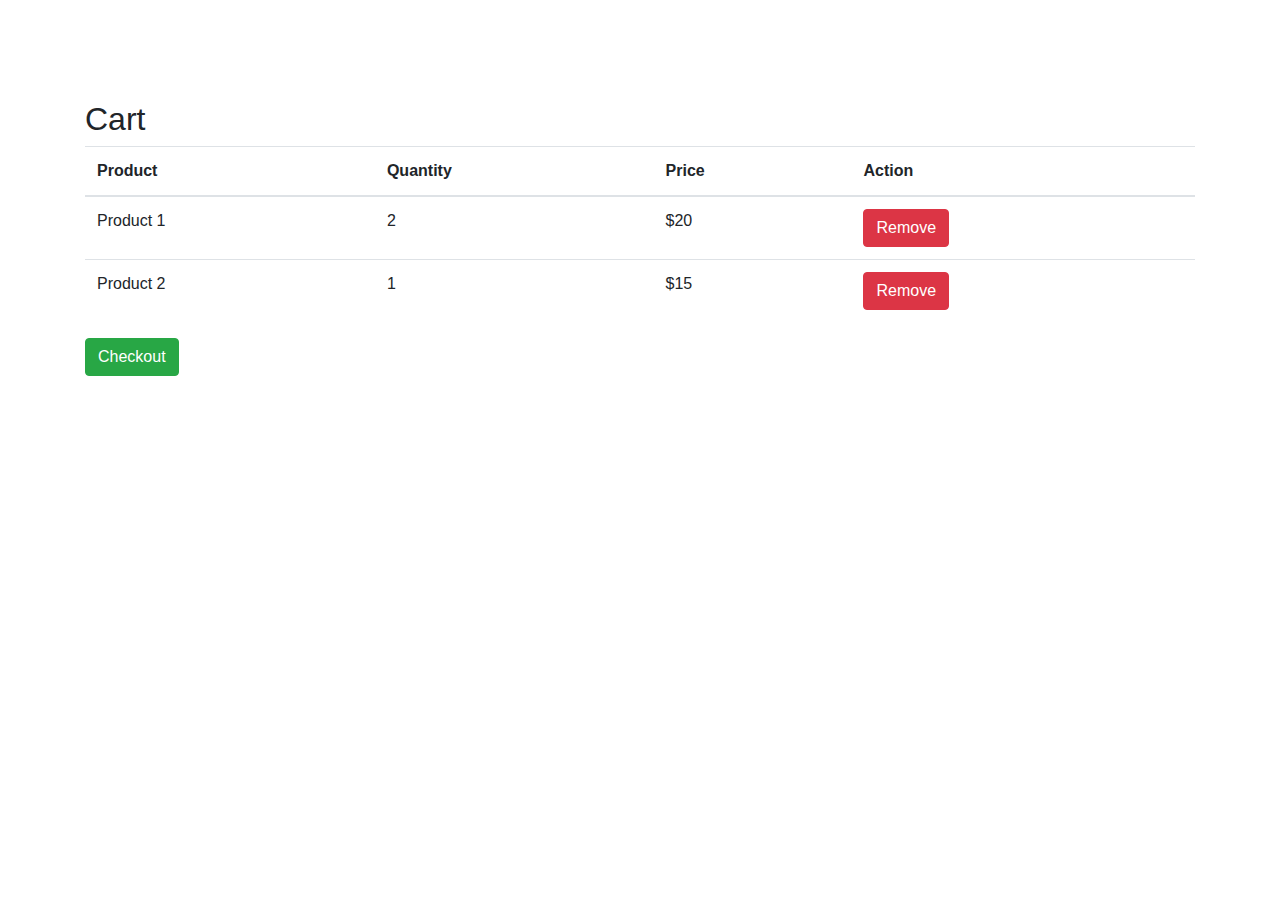
==== cart.html @ e798ebe0 "add filter functionnality" ====
<!DOCTYPE html>
<html lang="en">
<head>
    <meta charset="UTF-8">
    <meta name="viewport" content="width=device-width, initial-scale=1.0">
    <link rel="stylesheet" href="https://maxcdn.bootstrapcdn.com/bootstrap/4.5.2/css/bootstrap.min.css">
    <script src="https://ajax.googleapis.com/ajax/libs/jquery/3.5.1/jquery.min.js"></script>
    <script src="https://cdnjs.cloudflare.com/ajax/libs/popper.js/1.16.0/umd/popper.min.js"></script>
    <script src="https://maxcdn.bootstrapcdn.com/bootstrap/4.5.2/js/bootstrap.min.js"></script>
    <title>Cart Design</title>
<style>
    .container {
        margin-top: 100px;
    }
</style>
</head>
<body>
    <div class="container">
        <h2>Cart</h2>
        <table class="table">
            <thead>
                <tr>
                    <th>Product</th>
                    <th>Quantity</th>
                    <th>Price</th>
                    <th>Action</th>
                </tr>
            </thead>
            <tbody>
                <tr>
                    <td>Product 1</td>
                    <td>2</td>
                    <td>$20</td>
                    <td>
                        <button type="button" class="btn btn-danger">
                            <i class="fas fa-trash"></i> Remove
                        </button>
                    </td>
                </tr>
                <tr>
                    <td>Product 2</td>
                    <td>1</td>
                    <td>$15</td>
                    <td>
                        <button type="button" class="btn btn-danger">
                            <i class="fas fa-trash"></i> Remove
                        </button>
                    </td>
                </tr>
            </tbody>
        </table>
        <button type="button" class="btn btn-success">
            <i class="fas fa-shopping-cart"></i> Checkout
        </button>
    </div>
</body>
</html>
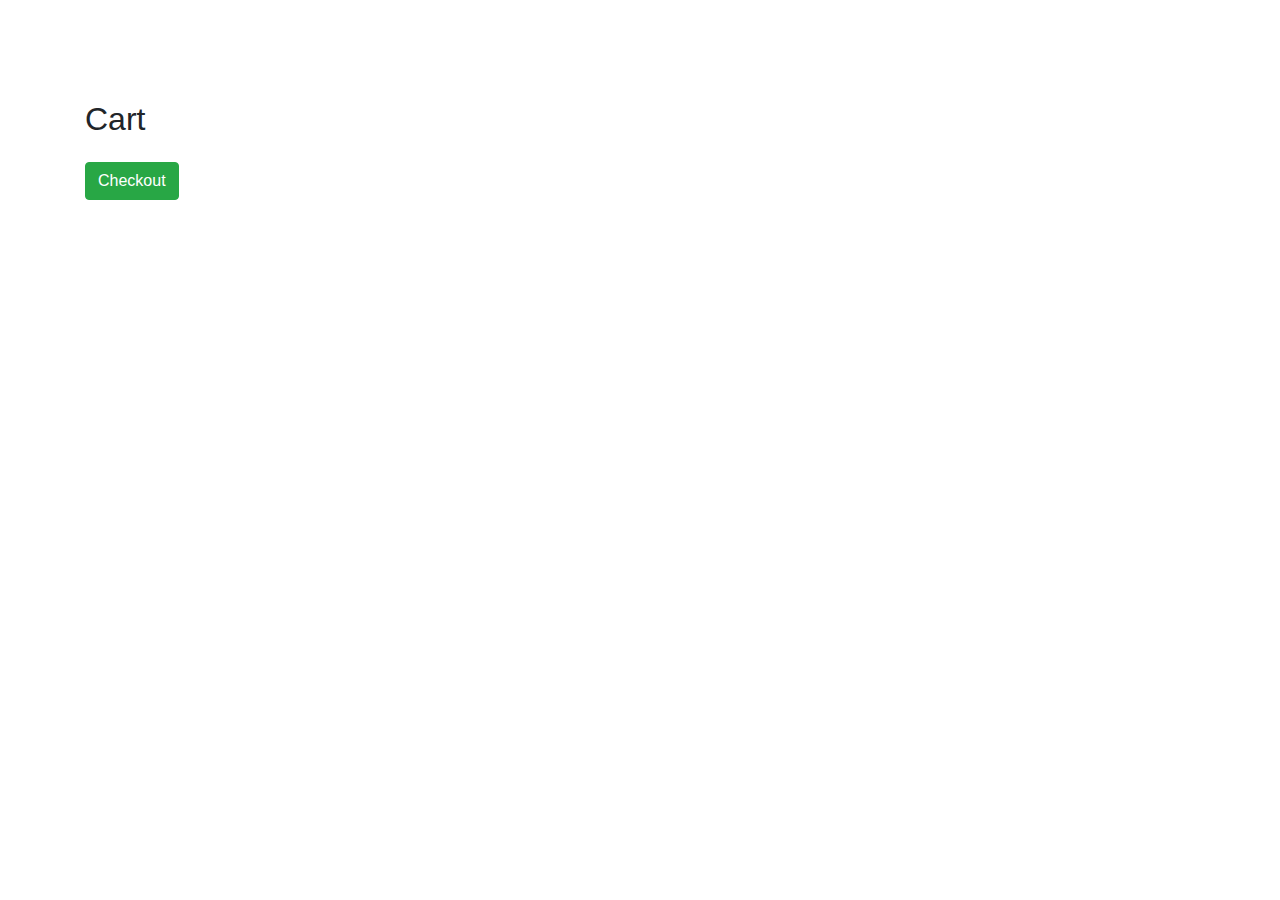
==== commit 6e612dd2: "Feat(add to cart): add to cart function using locale storage, another function to fetch cart items i" ====
--- a/cart.html
+++ b/cart.html
@@ -17,7 +17,7 @@
 <body>
     <div class="container">
         <h2>Cart</h2>
-        <table class="table">
+        <table class="table" id="cartItems">
             <thead>
                 <tr>
                     <th>Product</th>
@@ -28,8 +28,8 @@
             </thead>
             <tbody>
                 <tr>
+                    <td><img src="images/p3.png" width="100px" alt=""></td>
                     <td>Product 1</td>
-                    <td>2</td>
                     <td>$20</td>
                     <td>
                         <button type="button" class="btn btn-danger">
@@ -37,16 +37,7 @@
                         </button>
                     </td>
                 </tr>
-                <tr>
-                    <td>Product 2</td>
-                    <td>1</td>
-                    <td>$15</td>
-                    <td>
-                        <button type="button" class="btn btn-danger">
-                            <i class="fas fa-trash"></i> Remove
-                        </button>
-                    </td>
-                </tr>
+            
             </tbody>
         </table>
         <button type="button" class="btn btn-success">
@@ -54,4 +45,31 @@
         </button>
     </div>
 </body>
+
+
+<script>
+        var cartItems = JSON.parse(localStorage.getItem('cartItems')) || [];
+            // Get the cart items container
+        var cartItemsContainer = document.getElementById('cartItems');
+
+        // Clear existing content
+        cartItemsContainer.innerHTML = '';
+
+        // Populate the cart items
+        cartItems.forEach(function(item) {
+            var row = document.createElement('tr');
+            row.innerHTML = `
+            <td><img src="${item.img}" width="100px" ></td>
+                <td>${item.productName}</td>
+                <td>${item.price}</td>
+                <td>
+                    <button type="button" class="btn btn-danger">
+                        <i class="fas fa-trash"></i> Remove
+                    </button>
+                </td>
+            `;
+            cartItemsContainer.appendChild(row);
+        });
+  
+</script>
 </html>